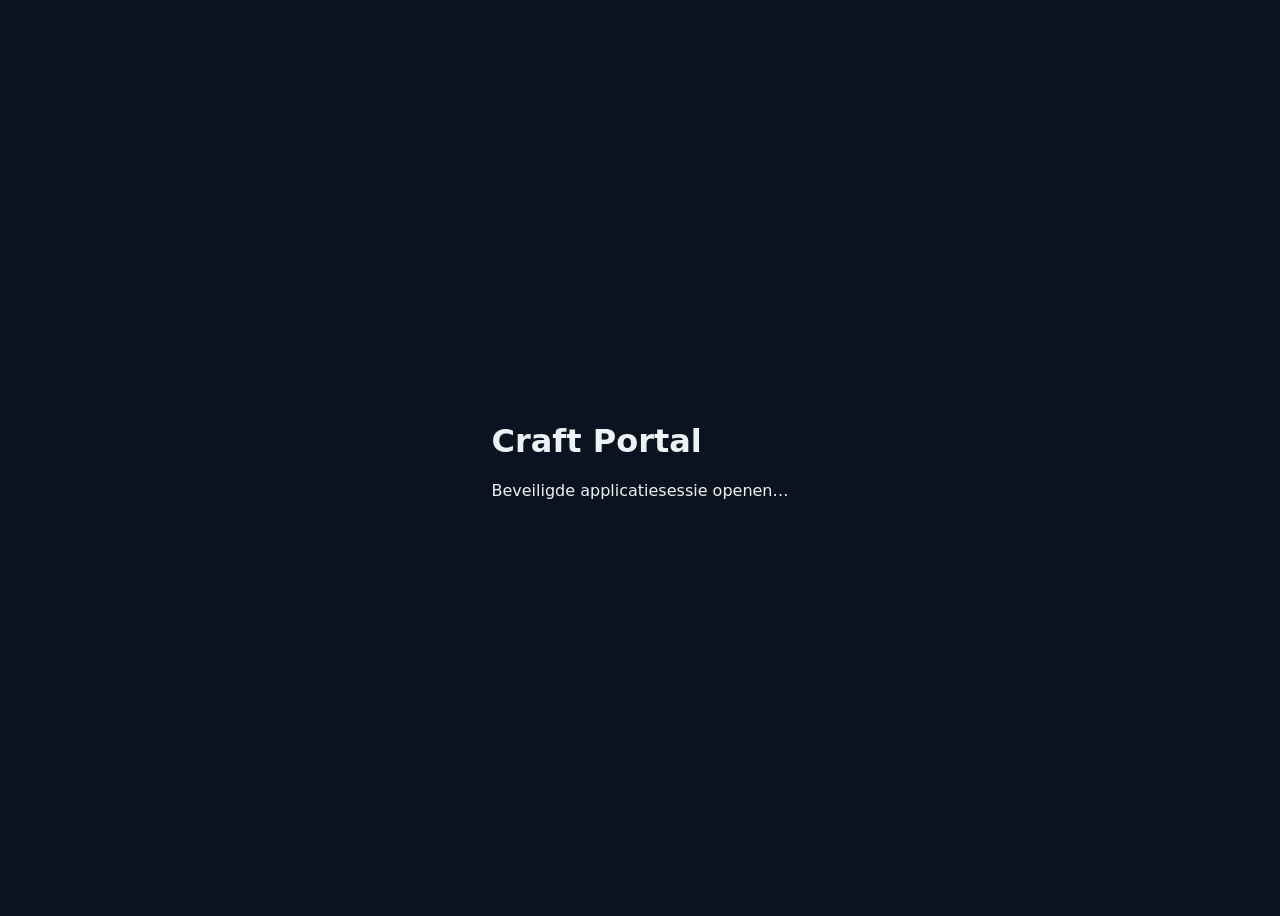
==== portal/static/bridge.html @ 3921bc68 "Import Docker Craft Portal MVP" ====
<!doctype html><html lang="nl"><head><meta charset="utf-8"><meta name="viewport" content="width=device-width,initial-scale=1"><title>Craft Portal — Toegang</title><meta name="referrer" content="no-referrer"></head><body style="font-family:system-ui;background:#0b1320;color:#edf2f7;display:grid;place-items:center;min-height:100vh"><main><h1>Craft Portal</h1><p id="message">Beveiligde applicatiesessie openen…</p></main><script src="/_bridge.js" defer></script></body></html>
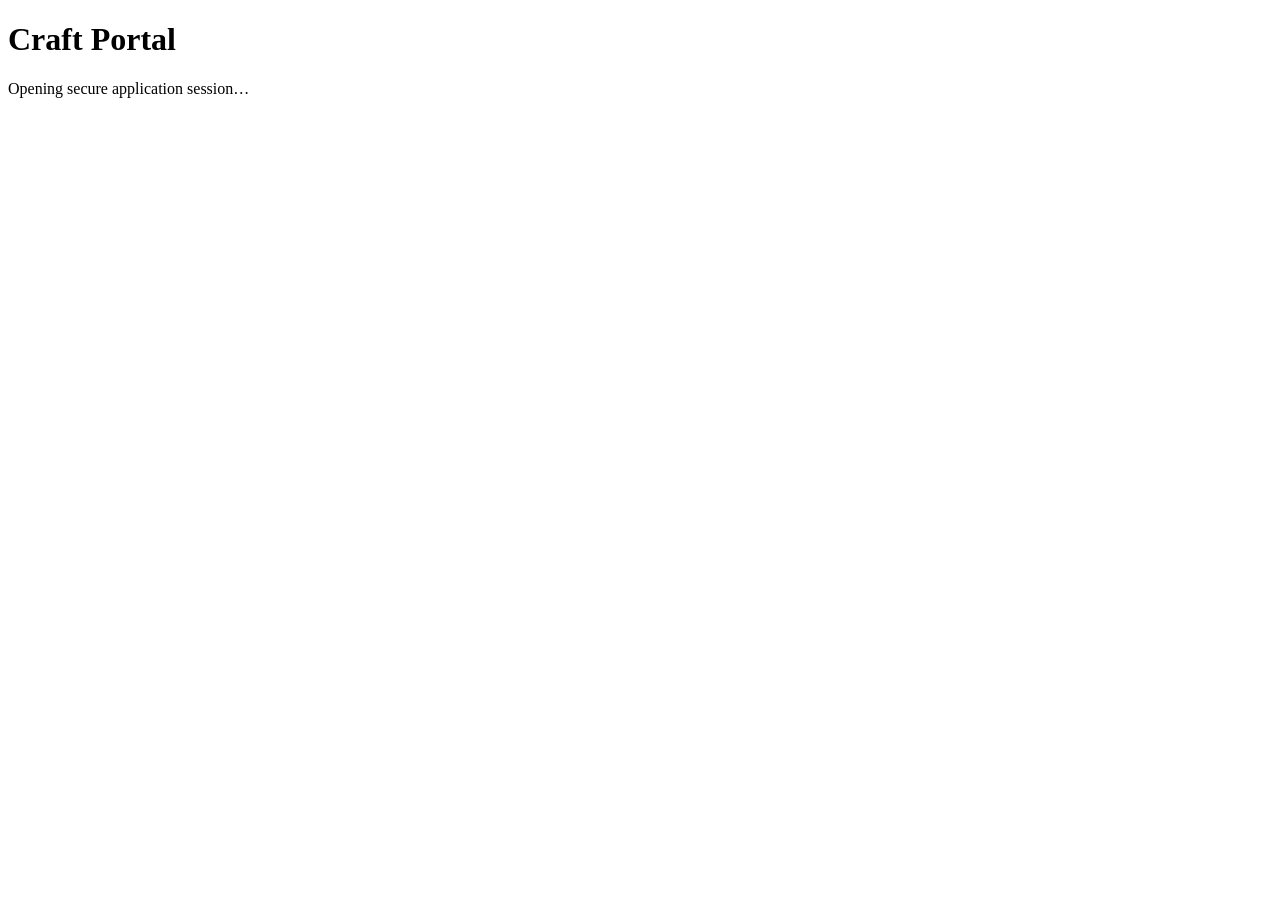
==== commit 674c4a1c: "Localize portal and redesign compact application library" ====
--- a/portal/static/bridge.html
+++ b/portal/static/bridge.html
@@ -1 +1,2 @@
-<!doctype html><html lang="nl"><head><meta charset="utf-8"><meta name="viewport" content="width=device-width,initial-scale=1"><title>Craft Portal — Toegang</title><meta name="referrer" content="no-referrer"></head><body style="font-family:system-ui;background:#0b1320;color:#edf2f7;display:grid;place-items:center;min-height:100vh"><main><h1>Craft Portal</h1><p id="message">Beveiligde applicatiesessie openen…</p></main><script src="/_bridge.js" defer></script></body></html>
+<!doctype html><html lang="en"><head><meta charset="utf-8"><meta name="viewport" content="width=device-width,initial-scale=1"><title>Craft Portal — Access</title><meta name="referrer" content="no-referrer"><link href="/_bridge.css" rel="stylesheet"><link rel="icon" type="image/svg+xml" href="data:image/svg+xml,%3Csvg%20xmlns%3D%22http%3A%2F%2Fwww.w3.org%2F2000%2Fsvg%22%20viewBox%3D%220%200%2064%2064%22%3E%3Crect%20width%3D%2264%22%20height%3D%2264%22%20rx%3D%2216%22%20fill%3D%22%23173a40%22%2F%3E%3Cpath%20d%3D%22M32%2010%2038%2026%2054%2032%2038%2038%2032%2054%2026%2038%2010%2032%2026%2026Z%22%20fill%3D%22%2355dfbb%22%2F%3E%3C%2Fsvg%3E">
+</head><body class="bridge-page"><main><h1>Craft Portal</h1><p id="message" role="status" aria-live="polite">Opening secure application session…</p></main><script src="/_i18n.js" defer></script><script src="/_bridge.js" defer></script></body></html>
